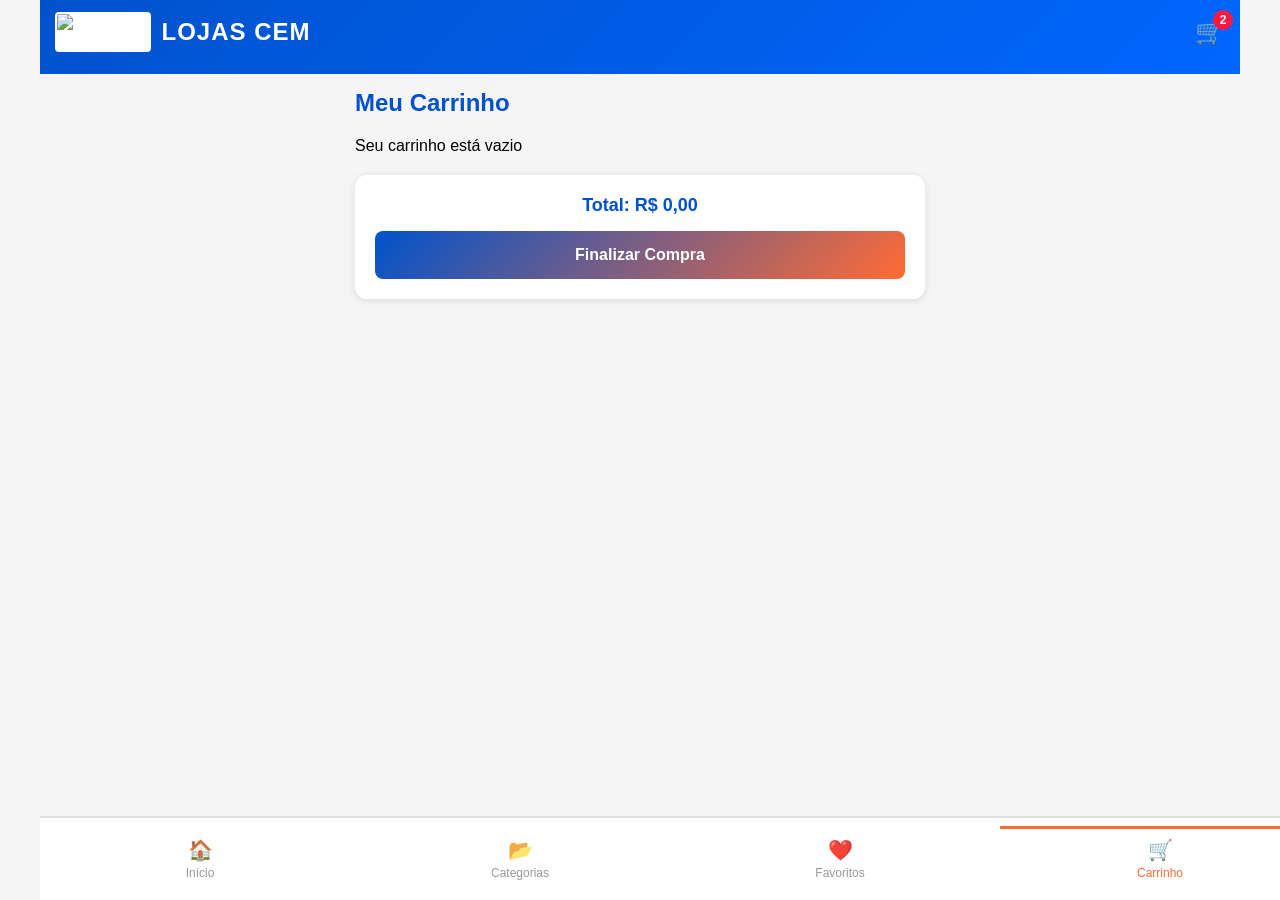
==== carrinho.html @ 56822aa7 "up" ====
<!DOCTYPE html>
<html lang="pt-BR">
<head>
  <meta charset="UTF-8">
  <meta name="viewport" content="width=device-width, initial-scale=1.0">
  <title>Carrinho - Lojas Cem</title>
  <link rel="stylesheet" href="style.css">
</head>
<body>

<header>
  <div class="header-top">
    <div class="logo-container">
      <img src="https://th.bing.com/th/id/OIP.c_TV-15RsPvl0mbiqm_x-gHaB0?o=7rm=3&rs=1&pid=ImgDetMain&o=7&rm=3" alt="Lojas Cem" class="logo">
      <h1>LOJAS CEM</h1>
    </div>
    <span class="carrinho-icon" onclick="window.location.href='carrinho.html'">🛒</span>
  </div>
</header>

<main class="carrinho-container">
  <h2>Meu Carrinho</h2>
  <div id="lista-carrinho"></div>
  <div class="carrinho-total">
    <p>Total: R$ <span id="total">0,00</span></p>
    <button class="btn-finalizar">Finalizar Compra</button>
  </div>
</main>

<footer>
  <nav class="nav-footer">
    <button class="nav-btn" onclick="window.location.href='index.html'">
      <span>🏠</span>
      <p>Início</p>
    </button>
    <button class="nav-btn">
      <span>📂</span>
      <p>Categorias</p>
    </button>
    <button class="nav-btn" onclick="window.location.href='favoritos.html'">
      <span>❤️</span>
      <p>Favoritos</p>
    </button>
    <button class="nav-btn active">
      <span>🛒</span>
      <p>Carrinho</p>
    </button>
  </nav>
</footer>

<script src="script-carrinho.js"></script>
</body>
</html>
---- style.css ----
* {
  margin: 0;
  padding: 0;
  box-sizing: border-box;
  font-family: -apple-system, BlinkMacSystemFont, "Segoe UI", Roboto, "Helvetica Neue", Arial, sans-serif;
}

body {
  background: #f5f5f5;
  padding-bottom: 80px;
}

/* HEADER */
header {
  background: linear-gradient(135deg, #0052CC 0%, #0066FF 100%);
  color: white;
  padding: 12px 15px;
  position: sticky;
  top: 0;
  z-index: 100;
}

.header-top {
  display: flex;
  justify-content: space-between;
  align-items: center;
  margin-bottom: 10px;
}

.logo-container {
  display: flex;
  align-items: center;
  gap: 10px;
}

.logo {
  height: 40px;
  width: auto;
  border-radius: 4px;
  background: white;
  padding: 2px;
}

header h1 {
  font-size: 24px;
  font-weight: bold;
  letter-spacing: 1px;
}

.carrinho-icon {
  font-size: 24px;
  cursor: pointer;
  position: relative;
}

.carrinho-icon::after {
  content: "2";
  position: absolute;
  top: -8px;
  right: -8px;
  background: #ff1744;
  color: white;
  border-radius: 50%;
  width: 20px;
  height: 20px;
  display: flex;
  align-items: center;
  justify-content: center;
  font-size: 12px;
  font-weight: bold;
}

.search-box {
  display: flex;
  gap: 10px;
}

.filters {
  display: flex;
  gap: 10px;
  margin-top: 10px;
  flex-wrap: wrap;
}

.filters select,
.filters input {
  padding: 8px;
  border-radius: 6px;
  border: 1px solid #ddd;
  font-size: 14px;
  flex: 1;
  min-width: 120px;
}

#btn-limpar-filtros {
  background: #666;
  color: white;
  border: none;
  padding: 8px 12px;
  border-radius: 6px;
  cursor: pointer;
  font-size: 14px;
}

#btn-limpar-filtros:hover {
  background: #555;
}

header input {
  flex: 1;
  padding: 12px;
  border-radius: 8px;
  border: none;
  font-size: 14px;
}

.btn-search {
  background: #FF6B35;
  color: white;
  border: none;
  padding: 12px 15px;
  border-radius: 8px;
  cursor: pointer;
  font-size: 16px;
  font-weight: bold;
}

/* BANNER */
.banner {
  background: linear-gradient(135deg, #0052CC 0%, #FF6B35 100%);
  color: white;
  padding: 25px 15px;
  text-align: center;
  position: relative;
}

.banner-content h2 {
  font-size: 28px;
  font-weight: bold;
  margin-bottom: 5px;
  letter-spacing: 2px;
}

.banner-content p {
  font-size: 16px;
  margin-bottom: 15px;
  letter-spacing: 1px;
}

.banner-promo {
  display: flex;
  flex-direction: column;
  align-items: center;
  gap: 8px;
  margin-top: 15px;
}

.promo-badge {
  background: #FF6B35;
  color: white;
  padding: 8px 16px;
  border-radius: 4px;
  font-weight: bold;
  font-size: 13px;
}

.promo-text {
  background: #FF9800;
  color: white;
  padding: 12px 20px;
  border-radius: 4px;
  font-size: 18px;
  font-weight: bold;
  letter-spacing: 1px;
}

.banner-dots {
  display: flex;
  justify-content: center;
  gap: 8px;
  margin-top: 15px;
}

.dot {
  width: 8px;
  height: 8px;
  border-radius: 50%;
  background: rgba(255, 255, 255, 0.5);
  cursor: pointer;
  transition: all 0.3s;
}

.dot.active {
  background: white;
  width: 24px;
  border-radius: 4px;
}

/* MENU RÁPIDO */
.menu-rapido {
  display: grid;
  grid-template-columns: repeat(4, 1fr);
  gap: 10px;
  padding: 15px;
  background: white;
  margin: 15px;
  border-radius: 12px;
  box-shadow: 0 2px 8px rgba(0, 0, 0, 0.1);
}

.menu-item {
  display: flex;
  flex-direction: column;
  align-items: center;
  text-align: center;
  padding: 12px;
  background: #f9f9f9;
  border-radius: 10px;
  cursor: pointer;
  transition: all 0.3s, transform 0.2s;
  border: 2px solid transparent;
}

.menu-item:hover {
  background: #0052CC;
  color: white;
  transform: translateY(-2px);
}

.menu-item .icon {
  font-size: 32px;
  margin-bottom: 8px;
}

.menu-item h4 {
  font-size: 12px;
  font-weight: bold;
  margin-bottom: 4px;
}

.menu-item p {
  font-size: 11px;
  color: #666;
}

.menu-item:hover p {
  color: white;
}

/* CATEGORIAS */
.categorias {
  padding: 15px;
}

.categorias-header {
  display: flex;
  justify-content: space-between;
  align-items: center;
  margin-bottom: 15px;
}

.categorias-header h3 {
  font-size: 18px;
  color: #0052CC;
}

.categorias-header a {
  color: #FF6B35;
  text-decoration: none;
  font-weight: bold;
  font-size: 14px;
}

.grid-categorias {
  display: grid;
  grid-template-columns: repeat(4, 1fr);
  gap: 10px;
}

.categoria-box {
  background: white;
  padding: 15px;
  text-align: center;
  border-radius: 12px;
  cursor: pointer;
  transition: all 0.3s;
  box-shadow: 0 2px 6px rgba(0, 0, 0, 0.08);
}

.categoria-box:hover {
  transform: translateY(-4px);
  box-shadow: 0 4px 12px rgba(0, 0, 0, 0.15);
}

.cat-icon {
  font-size: 32px;
  display: block;
  margin-bottom: 8px;
}

.categoria-box p {
  font-size: 12px;
  color: #333;
  font-weight: 500;
}

/* PRODUTOS */
.produtos {
  padding: 15px;
}

.produtos h3 {
  font-size: 18px;
  color: #0052CC;
  margin-bottom: 15px;
}

.grid-produtos {
  display: grid;
  grid-template-columns: repeat(2, 1fr);
  gap: 12px;
}

.card {
  background: white;
  border-radius: 12px;
  padding: 12px;
  text-align: center;
  transition: all 0.3s;
  cursor: pointer;
  box-shadow: 0 2px 8px rgba(0, 0, 0, 0.1);
  position: relative;
}

.card:hover {
  transform: translateY(-4px);
  box-shadow: 0 6px 16px rgba(0, 0, 0, 0.15);
}

.card-badge {
  position: absolute;
  top: 8px;
  left: 8px;
  background: #ff1744;
  color: white;
  padding: 4px 8px;
  border-radius: 4px;
  font-size: 11px;
  font-weight: bold;
}

.card img {
  width: 100%;
  height: 140px;
  object-fit: contain;
  margin-bottom: 10px;
}

.card h4 {
  margin: 10px 0 8px;
  font-size: 14px;
  color: #333;
  min-height: 32px;
  display: flex;
  align-items: center;
  justify-content: center;
}

.card-preco {
  color: #FF6B35;
  font-weight: bold;
  font-size: 16px;
  margin: 8px 0;
}

.card-parcelas {
  font-size: 12px;
  color: #666;
  margin-bottom: 10px;
}

.card-estrelas {
  color: #ffc107;
  font-size: 12px;
  margin-bottom: 10px;
}

.card-actions {
  display: flex;
  gap: 8px;
  align-items: center;
}

.btn-favorito {
  background: none;
  border: 2px solid #ddd;
  padding: 8px;
  border-radius: 6px;
  cursor: pointer;
  font-size: 16px;
  transition: all 0.3s;
  width: 40px;
  height: 40px;
  display: flex;
  align-items: center;
  justify-content: center;
}

.btn-favorito:hover {
  border-color: #ff1744;
  background: #ffebee;
}

.btn-favorito.ativo {
  background: #ff1744;
  border-color: #ff1744;
  color: white;
}

.btn-comprar {
  background: linear-gradient(135deg, #0052CC 0%, #FF6B35 100%);
  color: white;
  border: none;
  padding: 10px;
  border-radius: 8px;
  font-size: 12px;
  font-weight: bold;
  cursor: pointer;
  flex: 1;
  transition: all 0.3s;
}

.btn-comprar:hover {
  transform: scale(1.02);
}

/* CARRINHO */
.carrinho-container {
  padding: 15px;
  max-width: 600px;
  margin: 0 auto;
}

.carrinho-container h2 {
  color: #0052CC;
  margin-bottom: 20px;
}

.carrinho-item {
  display: flex;
  background: white;
  border-radius: 12px;
  padding: 12px;
  margin-bottom: 12px;
  box-shadow: 0 2px 8px rgba(0, 0, 0, 0.1);
  gap: 12px;
}

.carrinho-item img {
  width: 80px;
  height: 80px;
  object-fit: contain;
  border-radius: 8px;
}

.item-info {
  flex: 1;
}

.item-info h4 {
  font-size: 16px;
  margin-bottom: 8px;
}

.item-info p {
  color: #FF6B35;
  font-weight: bold;
  margin-bottom: 8px;
}

.quantidade {
  display: flex;
  align-items: center;
  gap: 10px;
}

.btn-menos, .btn-mais {
  background: #f0f0f0;
  border: none;
  width: 30px;
  height: 30px;
  border-radius: 50%;
  cursor: pointer;
  font-size: 18px;
  font-weight: bold;
}

.item-actions {
  display: flex;
  flex-direction: column;
  align-items: flex-end;
  justify-content: space-between;
}

.btn-remover {
  background: none;
  border: none;
  font-size: 20px;
  cursor: pointer;
  color: #ff1744;
}

.carrinho-total {
  background: white;
  padding: 20px;
  border-radius: 12px;
  box-shadow: 0 2px 8px rgba(0, 0, 0, 0.1);
  margin-top: 20px;
  text-align: center;
}

.carrinho-total p {
  font-size: 18px;
  font-weight: bold;
  color: #0052CC;
  margin-bottom: 15px;
}

.btn-finalizar {
  background: linear-gradient(135deg, #0052CC 0%, #FF6B35 100%);
  color: white;
  border: none;
  padding: 15px 30px;
  border-radius: 8px;
  font-size: 16px;
  font-weight: bold;
  cursor: pointer;
  width: 100%;
  transition: all 0.3s;
}

.btn-finalizar:hover {
  transform: scale(1.02);
}
footer {
  position: fixed;
  bottom: 0;
  width: 100%;
  background: white;
  border-top: 2px solid #e0e0e0;
  z-index: 100;
}

.nav-footer {
  display: flex;
  justify-content: space-around;
  padding: 8px 0;
}

.nav-btn {
  background: none;
  border: none;
  padding: 12px;
  cursor: pointer;
  display: flex;
  flex-direction: column;
  align-items: center;
  gap: 4px;
  color: #999;
  font-size: 12px;
  flex: 1;
  transition: all 0.3s;
}

.nav-btn:hover,
.nav-btn.active {
  color: #FF6B35;
}

.nav-btn span {
  font-size: 20px;
}

.nav-btn.active {
  border-top: 3px solid #FF6B35;
  padding-top: 9px;
}

.nav-btn p {
  font-weight: 500;
}

/* RESPONSIVO */
@media (max-width: 480px) {
  .grid-categorias {
    grid-template-columns: repeat(4, 1fr);
  }

  .menu-rapido {
    grid-template-columns: repeat(4, 1fr);
    gap: 8px;
  }

  .grid-produtos {
    grid-template-columns: repeat(2, 1fr);
  }
}

@media (min-width: 768px) {
  .grid-produtos {
    grid-template-columns: repeat(3, 1fr);
  }

  .menu-rapido {
    grid-template-columns: repeat(4, 1fr);
  }

  body {
    max-width: 1200px;
    margin: 0 auto;
  }
}

@media (min-width: 1024px) {
  .grid-produtos {
    grid-template-columns: repeat(4, 1fr);
  }
}
  .grid-produtos {
    grid-template-columns: repeat(4, 1fr);
  }

  .grid-categorias {
    grid-template-columns: repeat(6, 1fr);
  }
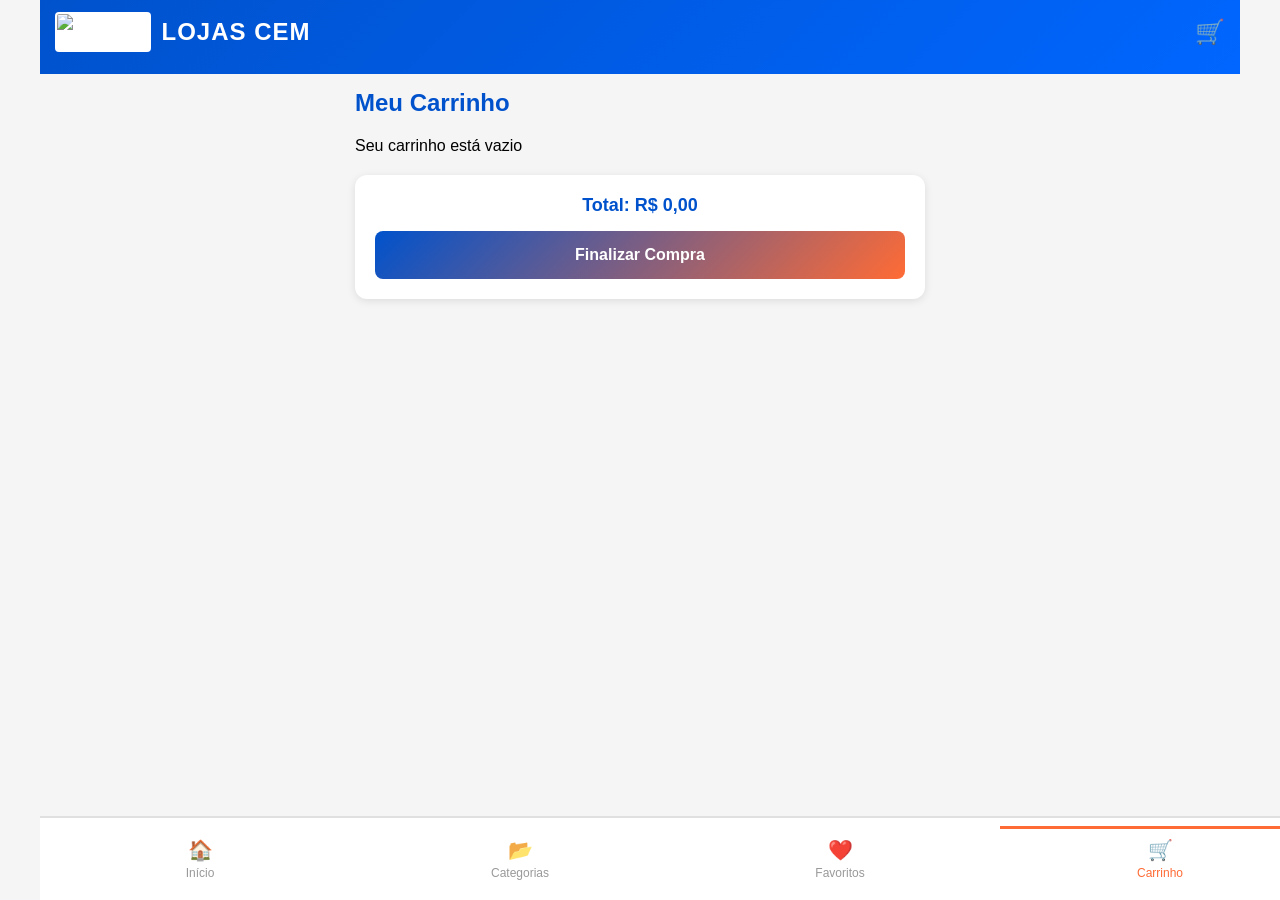
==== commit c4d331cb: "up" ====
--- a/carrinho.html
+++ b/carrinho.html
@@ -10,7 +10,7 @@
 
 <header>
   <div class="header-top">
-    <div class="logo-container">
+    <div class="logo-container" onclick="window.location.href='index.html'">
       <img src="https://th.bing.com/th/id/OIP.c_TV-15RsPvl0mbiqm_x-gHaB0?o=7rm=3&rs=1&pid=ImgDetMain&o=7&rm=3" alt="Lojas Cem" class="logo">
       <h1>LOJAS CEM</h1>
     </div>
@@ -33,7 +33,7 @@
       <span>🏠</span>
       <p>Início</p>
     </button>
-    <button class="nav-btn">
+    <button class="nav-btn" onclick="window.location.href='categorias.html'">
       <span>📂</span>
       <p>Categorias</p>
     </button>
@@ -48,6 +48,7 @@
   </nav>
 </footer>
 
+<script src="script-usuarios.js"></script>
 <script src="script-carrinho.js"></script>
 </body>
 </html>
--- a/style.css
+++ b/style.css
@@ -54,7 +54,6 @@
 }
 
 .carrinho-icon::after {
-  content: "2";
   position: absolute;
   top: -8px;
   right: -8px;
@@ -68,6 +67,11 @@
   justify-content: center;
   font-size: 12px;
   font-weight: bold;
+  content: attr(data-count);
+}
+
+.carrinho-icon:not([data-count])::after {
+  display: none;
 }
 
 .search-box {
@@ -626,6 +630,58 @@
     grid-template-columns: repeat(4, 1fr);
   }
 }
+
+/* CATEGORIAS PAGE */
+.categorias-page {
+  padding: 20px;
+  text-align: center;
+}
+
+.categorias-page h2 {
+  margin-bottom: 30px;
+  font-size: 28px;
+  color: #333;
+}
+
+.grid-categorias-page {
+  display: grid;
+  grid-template-columns: repeat(auto-fit, minmax(250px, 1fr));
+  gap: 20px;
+  max-width: 1000px;
+  margin: 0 auto;
+}
+
+.categoria-card {
+  background: white;
+  border-radius: 12px;
+  padding: 30px 20px;
+  box-shadow: 0 2px 10px rgba(0,0,0,0.1);
+  cursor: pointer;
+  transition: transform 0.2s, box-shadow 0.2s;
+  text-align: center;
+}
+
+.categoria-card:hover {
+  transform: translateY(-5px);
+  box-shadow: 0 4px 20px rgba(0,0,0,0.15);
+}
+
+.categoria-card .cat-icon {
+  font-size: 48px;
+  display: block;
+  margin-bottom: 15px;
+}
+
+.categoria-card h3 {
+  font-size: 20px;
+  margin-bottom: 10px;
+  color: #333;
+}
+
+.categoria-card p {
+  color: #666;
+  font-size: 14px;
+}
   .grid-produtos {
     grid-template-columns: repeat(4, 1fr);
   }
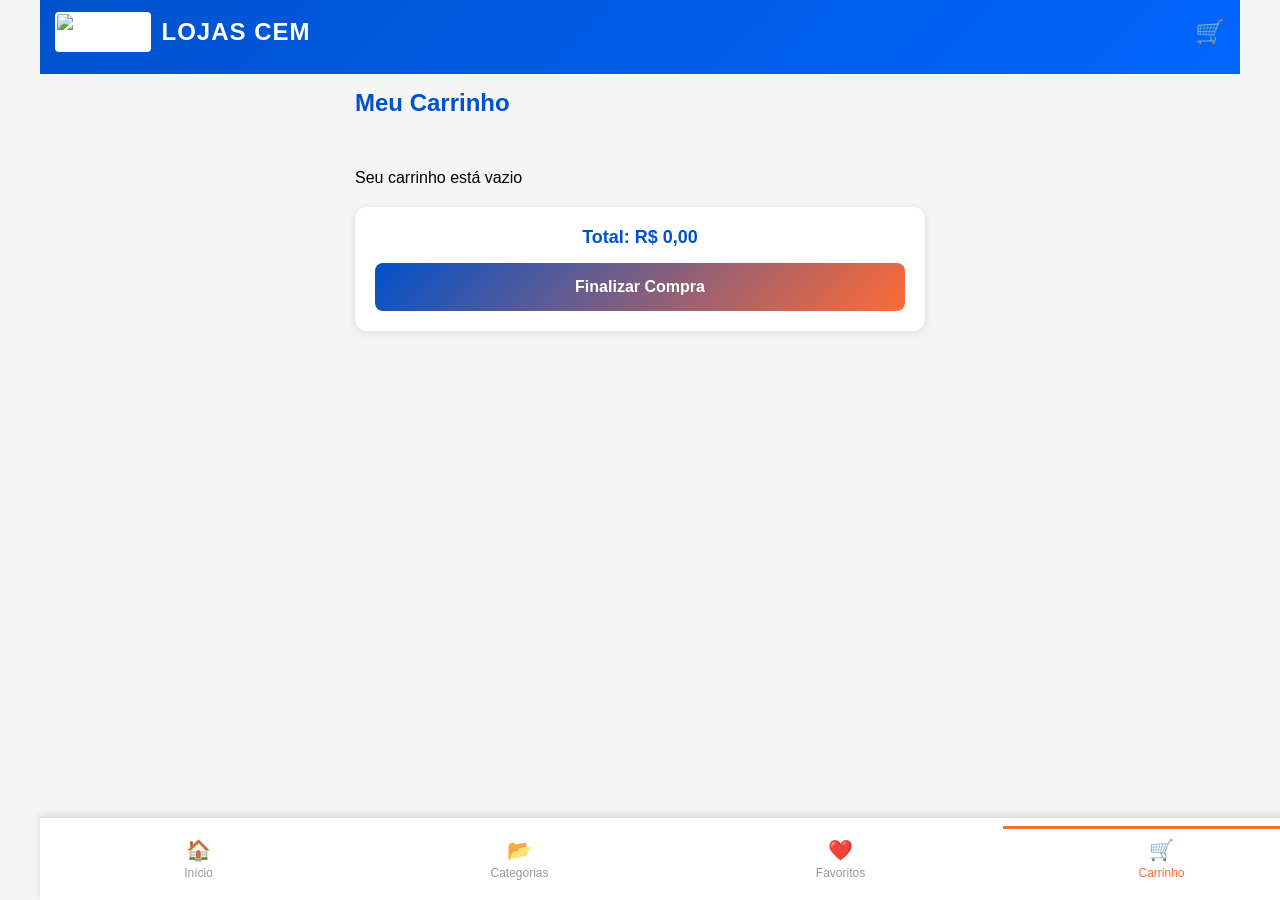
==== commit 91e61cfd: "up" ====
--- a/carrinho.html
+++ b/carrinho.html
@@ -20,6 +20,7 @@
 
 <main class="carrinho-container">
   <h2>Meu Carrinho</h2>
+  <div id="carrinho-mensagem" class="carrinho-mensagem"></div>
   <div id="lista-carrinho"></div>
   <div class="carrinho-total">
     <p>Total: R$ <span id="total">0,00</span></p>
--- a/style.css
+++ b/style.css
@@ -72,6 +72,11 @@
 
 .carrinho-icon:not([data-count])::after {
   display: none;
+}
+
+/* esconder o badge de itens em páginas fora da home */
+body:not(.home) .carrinho-icon::after {
+  display: none !important;
 }
 
 .search-box {
@@ -553,12 +558,61 @@
   background: white;
   border-top: 2px solid #e0e0e0;
   z-index: 100;
+  box-shadow: 0 -2px 8px rgba(0,0,0,0.1);
 }
 
 .nav-footer {
   display: flex;
   justify-content: space-around;
   padding: 8px 0;
+  gap: 4px;
+}
+
+body {
+  background: #f5f5f5;
+  padding-bottom: 100px; /* espaço para footer fixo */
+}
+
+@media (max-width: 700px) {
+  .header-top {
+    flex-wrap: wrap;
+    gap: 10px;
+  }
+
+  header h1 {
+    font-size: 20px;
+  }
+
+  .logo {
+    height: 36px;
+  }
+
+  .carrinho-icon,
+  .logo-container,
+  .cartao-icon,
+  .usuario-icon {
+    font-size: 26px;
+    height: 40px;
+    width: auto;
+  }
+
+  .nav-btn {
+    padding: 12px 8px;
+    font-size: 12px;
+  }
+
+  .nav-btn span {
+    font-size: 20px;
+  }
+
+  .menu-item {
+    font-size: 12px;
+    padding: 10px;
+  }
+
+  .menu-item .icon {
+    font-size: 22px;
+  }
 }
 
 .nav-btn {
@@ -590,38 +644,87 @@
   padding-top: 9px;
 }
 
-.nav-btn p {
-  font-weight: 500;
-}
-
-/* RESPONSIVO */
+.carrinho-mensagem {
+  margin-bottom: 12px;
+  padding: 10px;
+  border-radius: 8px;
+  font-size: 14px;
+  text-align: center;
+}
+
+.carrinho-erro {
+  background: #ffebee;
+  color: #c62828;
+  border: 1px solid #f44336;
+}
+
+.carrinho-sucesso {
+  background: #e8f5e9;
+  color: #2e7d32;
+  border: 1px solid #66bb6a;
+}
+
 @media (max-width: 480px) {
-  .grid-categorias {
-    grid-template-columns: repeat(4, 1fr);
-  }
-
   .menu-rapido {
-    grid-template-columns: repeat(4, 1fr);
+    grid-template-columns: repeat(2, 1fr);
     gap: 8px;
   }
 
   .grid-produtos {
     grid-template-columns: repeat(2, 1fr);
   }
+
+  header, footer {
+    padding: 12px 10px;
+  }
+
+  .header-top,
+  .nav-footer {
+    gap: 8px;
+  }
+
+  .nav-btn {
+    font-size: 13px;
+    padding: 10px 8px;
+  }
+
+  .nav-btn span {
+    font-size: 22px;
+  }
+
+  .carrinho-icon,
+  .user-icon,
+  .logo {
+    font-size: 26px;
+  }
 }
 
 @media (min-width: 768px) {
   .grid-produtos {
-    grid-template-columns: repeat(3, 1fr);
+    grid-template-columns: repeat(2, 1fr);
   }
 
   .menu-rapido {
-    grid-template-columns: repeat(4, 1fr);
+    grid-template-columns: repeat(2, 1fr);
   }
 
   body {
     max-width: 1200px;
     margin: 0 auto;
+  }
+}
+
+@media (max-width: 1024px) {
+  .grid-produtos {
+    grid-template-columns: repeat(2, 1fr);
+    grid-auto-rows: auto;
+  }
+}
+
+@media (max-width: 700px) {
+  .grid-produtos {
+    grid-template-columns: repeat(2, 1fr);
+    grid-auto-rows: auto;
   }
 }
 
@@ -682,10 +785,11 @@
   color: #666;
   font-size: 14px;
 }
+  /* removido ajuste conflitante para evitar 4 colunas em telas pequenas */
   .grid-produtos {
-    grid-template-columns: repeat(4, 1fr);
+    grid-template-columns: repeat(2, 1fr);
   }
 
   .grid-categorias {
-    grid-template-columns: repeat(6, 1fr);
+    grid-template-columns: repeat(2, 1fr);
   }
